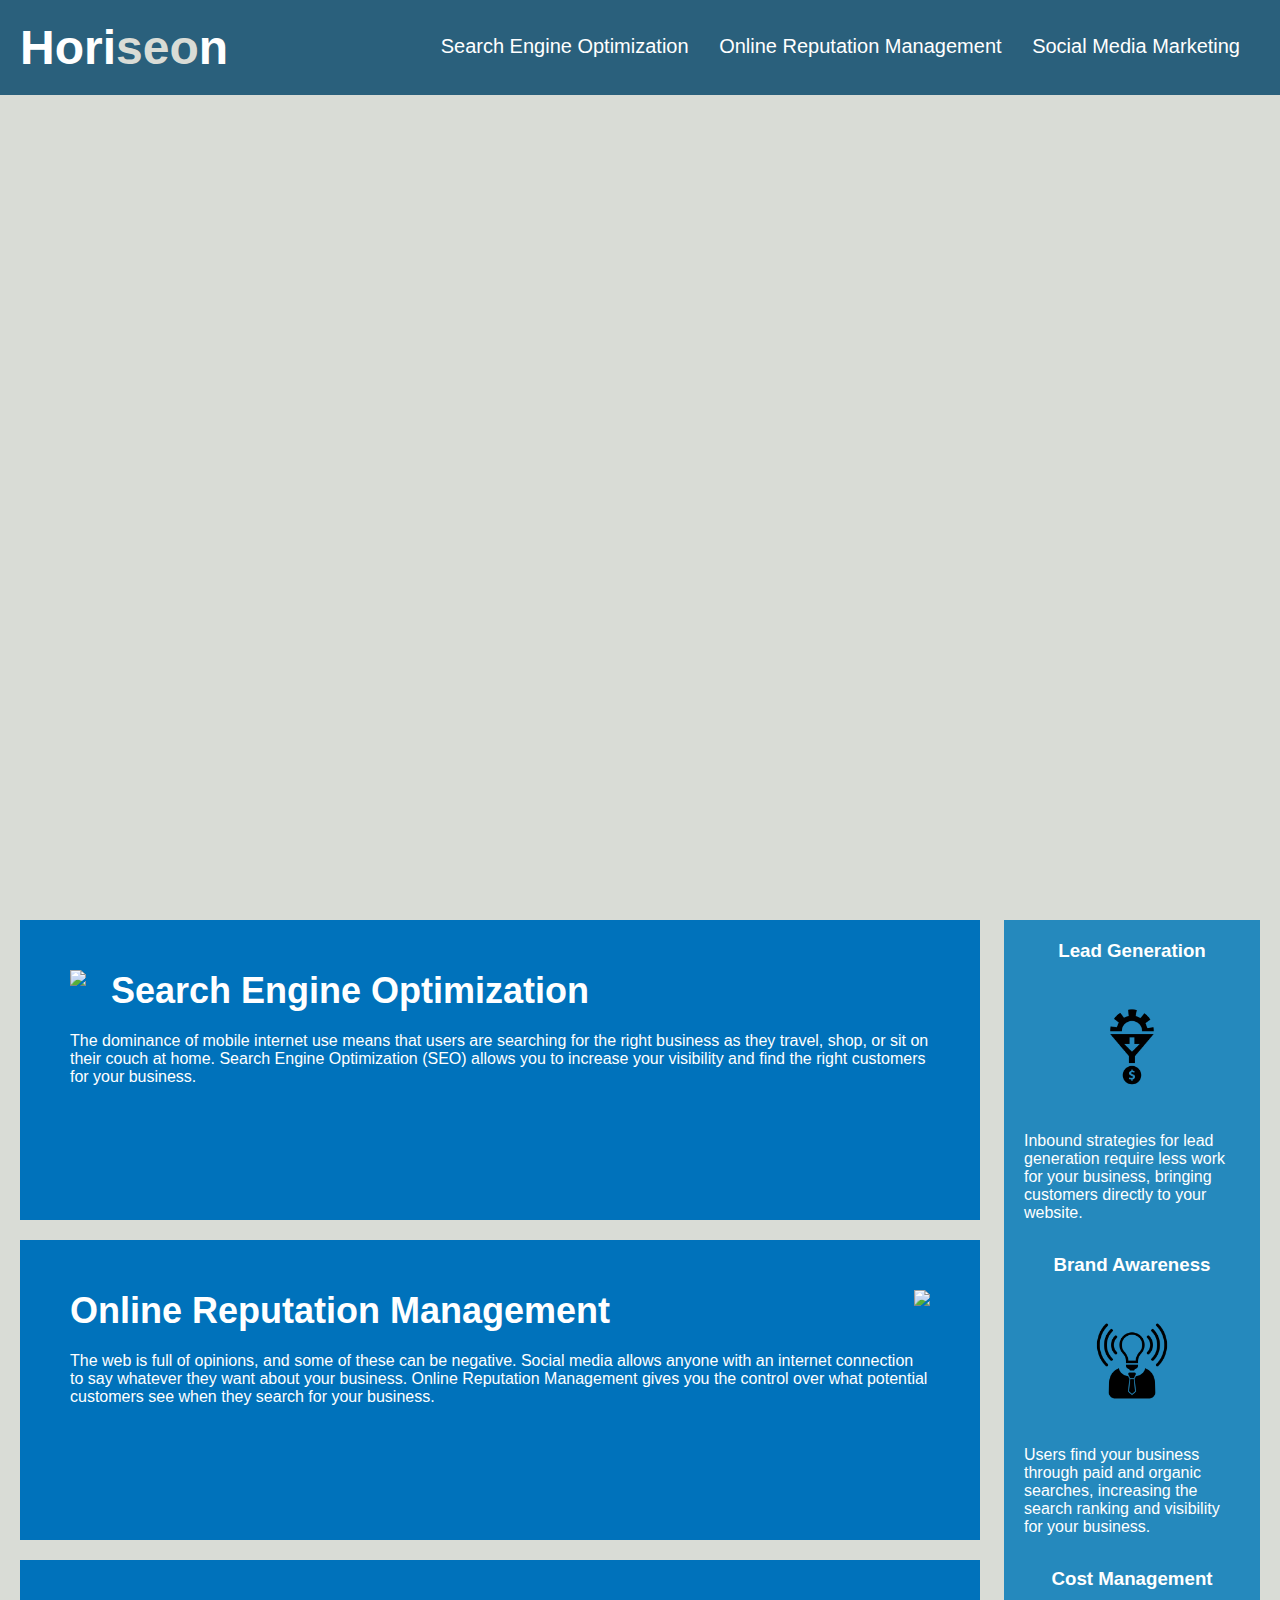
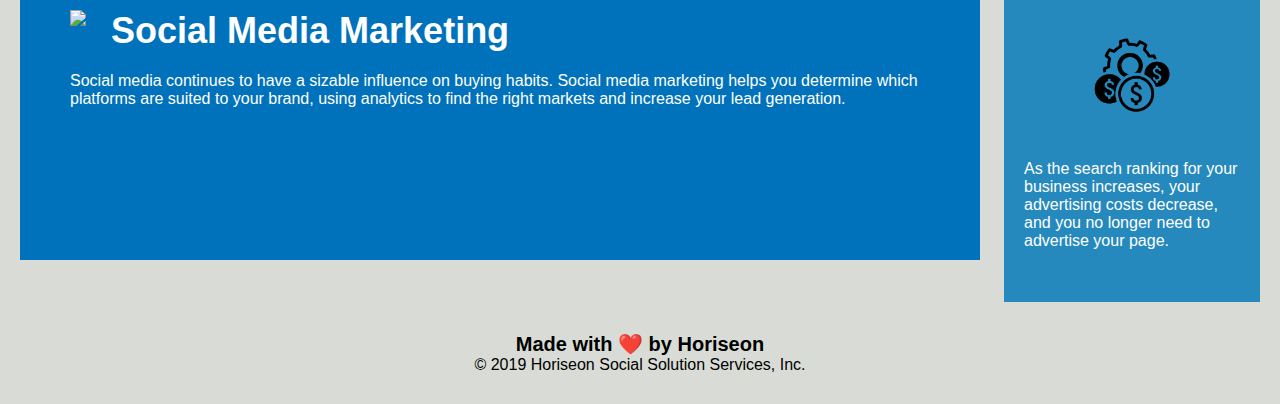
==== urban-octo-telegram-main/Develop/index.html @ 8c3fd993 "starter code" ====
<!DOCTYPE html>
<html lang="en-us">

<head>
    <meta charset="UTF-8" />
    <link rel="stylesheet" href="./assets/css/style.css">
    <title>website</title>
</head>

<body>
    <div class="header">
        <h1>Hori<span class="seo">seo</span>n</h1>
        <div>
            <ul>
                <li>
                    <a href="#search-engine-optimization">Search Engine Optimization</a>
                </li>
                <li>
                    <a href="#online-reputation-management">Online Reputation Management</a>
                </li>
                <li>
                    <a href="#social-media-marketing">Social Media Marketing</a>
                </li>
            </ul>
        </div>
    </div>
    <div class="hero"></div>
    <div class="content">
        <div class="search-engine-optimization">
            <img src="./assets/images/search-engine-optimization.jpg" class="float-left" />
            <h2>Search Engine Optimization</h2>
            <p>
                The dominance of mobile internet use means that users are searching for the right business as they travel, shop, or sit on their couch at home. Search Engine Optimization (SEO) allows you to increase your visibility and find the right customers for your business.
            </p>
        </div>
        <div id="online-reputation-management" class="online-reputation-management">
            <img src="./assets/images/online-reputation-management.jpg" class="float-right" />
            <h2>Online Reputation Management</h2>
            <p>
                The web is full of opinions, and some of these can be negative. Social media allows anyone with an internet connection to say whatever they want about your business. Online Reputation Management gives you the control over what potential customers see when they search for your business.
            </p>
        </div>
        <div id="social-media-marketing" class="social-media-marketing">
            <img src="./assets/images/social-media-marketing.jpg" class="float-left" />
            <h2>Social Media Marketing</h2>
            <p>
                Social media continues to have a sizable influence on buying habits. Social media marketing helps you determine which platforms are suited to your brand, using analytics to find the right markets and increase your lead generation.
            </p>
        </div>
    </div>
    <div class="benefits">
        <div class="benefit-lead">
            <h3>Lead Generation</h3>
            <img src="./assets/images/lead-generation.png" />
            <p>
                Inbound strategies for lead generation require less work for your business, bringing customers directly to your website.
            </p>
        </div>
        <div class="benefit-brand">
            <h3>Brand Awareness</h3>
            <img src="./assets/images/brand-awareness.png" />
            <p>
                Users find your business through paid and organic searches, increasing the search ranking and visibility for your business.
            </p>
        </div>
        <div class="benefit-cost">
            <h3>Cost Management</h3>
            <img src="./assets/images/cost-management.png"></img>
            <p>
                As the search ranking for your business increases, your advertising costs decrease, and you no longer need to advertise your page.
            </p>
        </div>
    </div>
    <div class="footer">
        <h2>Made with ❤️️ by Horiseon</h2>
        <p>
            &copy; 2019 Horiseon Social Solution Services, Inc.
        </p>
    </div>
</body>

</html>
---- urban-octo-telegram-main/Develop/assets/css/style.css ----
* {
    box-sizing: border-box;
    padding: 0;
    margin: 0;
}

body {
    background-color: #d9dcd6;
}

.header {
    padding: 20px;
    font-family: 'Trebuchet MS', 'Lucida Sans Unicode', 'Lucida Grande', 'Lucida Sans', Arial, sans-serif;
    background-color: #2a607c;
    color: #ffffff;
}

.header h1 {
    display: inline-block;
    font-size: 48px;
}

.header h1 .seo {
    color: #d9dcd6;
}

.header div {
    padding-top: 15px;
    margin-right: 20px;
    float: right;
    font-family: 'Gill Sans', 'Gill Sans MT', Calibri, 'Trebuchet MS', sans-serif;
    font-size: 20px;
}

.header div ul {
    list-style-type: none;
}

.header div ul li {
    display: inline-block;
    margin-left: 25px;
}

a {
    color: #ffffff;
    text-decoration: none;
}

p {
    font-size: 16px;
}

.hero {
    height: 800px;
    width: 100%;
    margin-bottom: 25px;
    background-image: url("../images/digital-marketing-meeting.jpg");
    background-size: cover;
    background-position: center;
}

.float-left {
    float: left;
    margin-right: 25px;
}

.float-right {
    float: right;
    margin-left: 25px;
}

.content {
    width: 75%;
    display: inline-block;
    margin-left: 20px;
}

.benefits {
    margin-right: 20px;
    padding: 20px;
    clear: both;
    float: right;
    width: 20%;
    height: 100%;
    font-family: 'Gill Sans', 'Gill Sans MT', Calibri, 'Trebuchet MS', sans-serif;
    background-color: #2589bd;
}

.benefit-lead {
    margin-bottom: 32px;
    color: #ffffff;
}

.benefit-brand {
    margin-bottom: 32px;
    color: #ffffff;
}

.benefit-cost {
    margin-bottom: 32px;
    color: #ffffff;
}

.benefit-lead h3 {
    margin-bottom: 10px;
    text-align: center;
}

.benefit-brand h3 {
    margin-bottom: 10px;
    text-align: center;
}

.benefit-cost h3 {
    margin-bottom: 10px;
    text-align: center;
}

.benefit-lead img {
    display: block;
    margin: 10px auto;
    max-width: 150px;
}

.benefit-brand img {
    display: block;
    margin: 10px auto;
    max-width: 150px;
}

.benefit-cost img {
    display: block;
    margin: 10px auto;
    max-width: 150px;
}

.search-engine-optimization {
    margin-bottom: 20px;
    padding: 50px;
    height: 300px;
    font-family: 'Gill Sans', 'Gill Sans MT', Calibri, 'Trebuchet MS', sans-serif;
    background-color: #0072bb;
    color: #ffffff;
}

.online-reputation-management {
    margin-bottom: 20px;
    padding: 50px;
    height: 300px;
    font-family: 'Gill Sans', 'Gill Sans MT', Calibri, 'Trebuchet MS', sans-serif;
    background-color: #0072bb;
    color: #ffffff;
}

.social-media-marketing {
    margin-bottom: 20px;
    padding: 50px;
    height: 300px;
    font-family: 'Gill Sans', 'Gill Sans MT', Calibri, 'Trebuchet MS', sans-serif;
    background-color: #0072bb;
    color: #ffffff;
}

.search-engine-optimization img {
    max-height: 200px;
}

.online-reputation-management img {
    max-height: 200px;
}

.social-media-marketing img {
    max-height: 200px;
}

.search-engine-optimization h2 {
    margin-bottom: 20px;
    font-size: 36px;
}

.online-reputation-management h2 {
    margin-bottom: 20px;
    font-size: 36px;
}

.social-media-marketing h2 {
    margin-bottom: 20px;
    font-size: 36px;
}

.footer {
    padding: 30px;
    clear: both;
    font-family: 'Trebuchet MS', 'Lucida Sans Unicode', 'Lucida Grande', 'Lucida Sans', Arial, sans-serif;
    text-align: center;
}

.footer h2 {
    font-size: 20px;
}
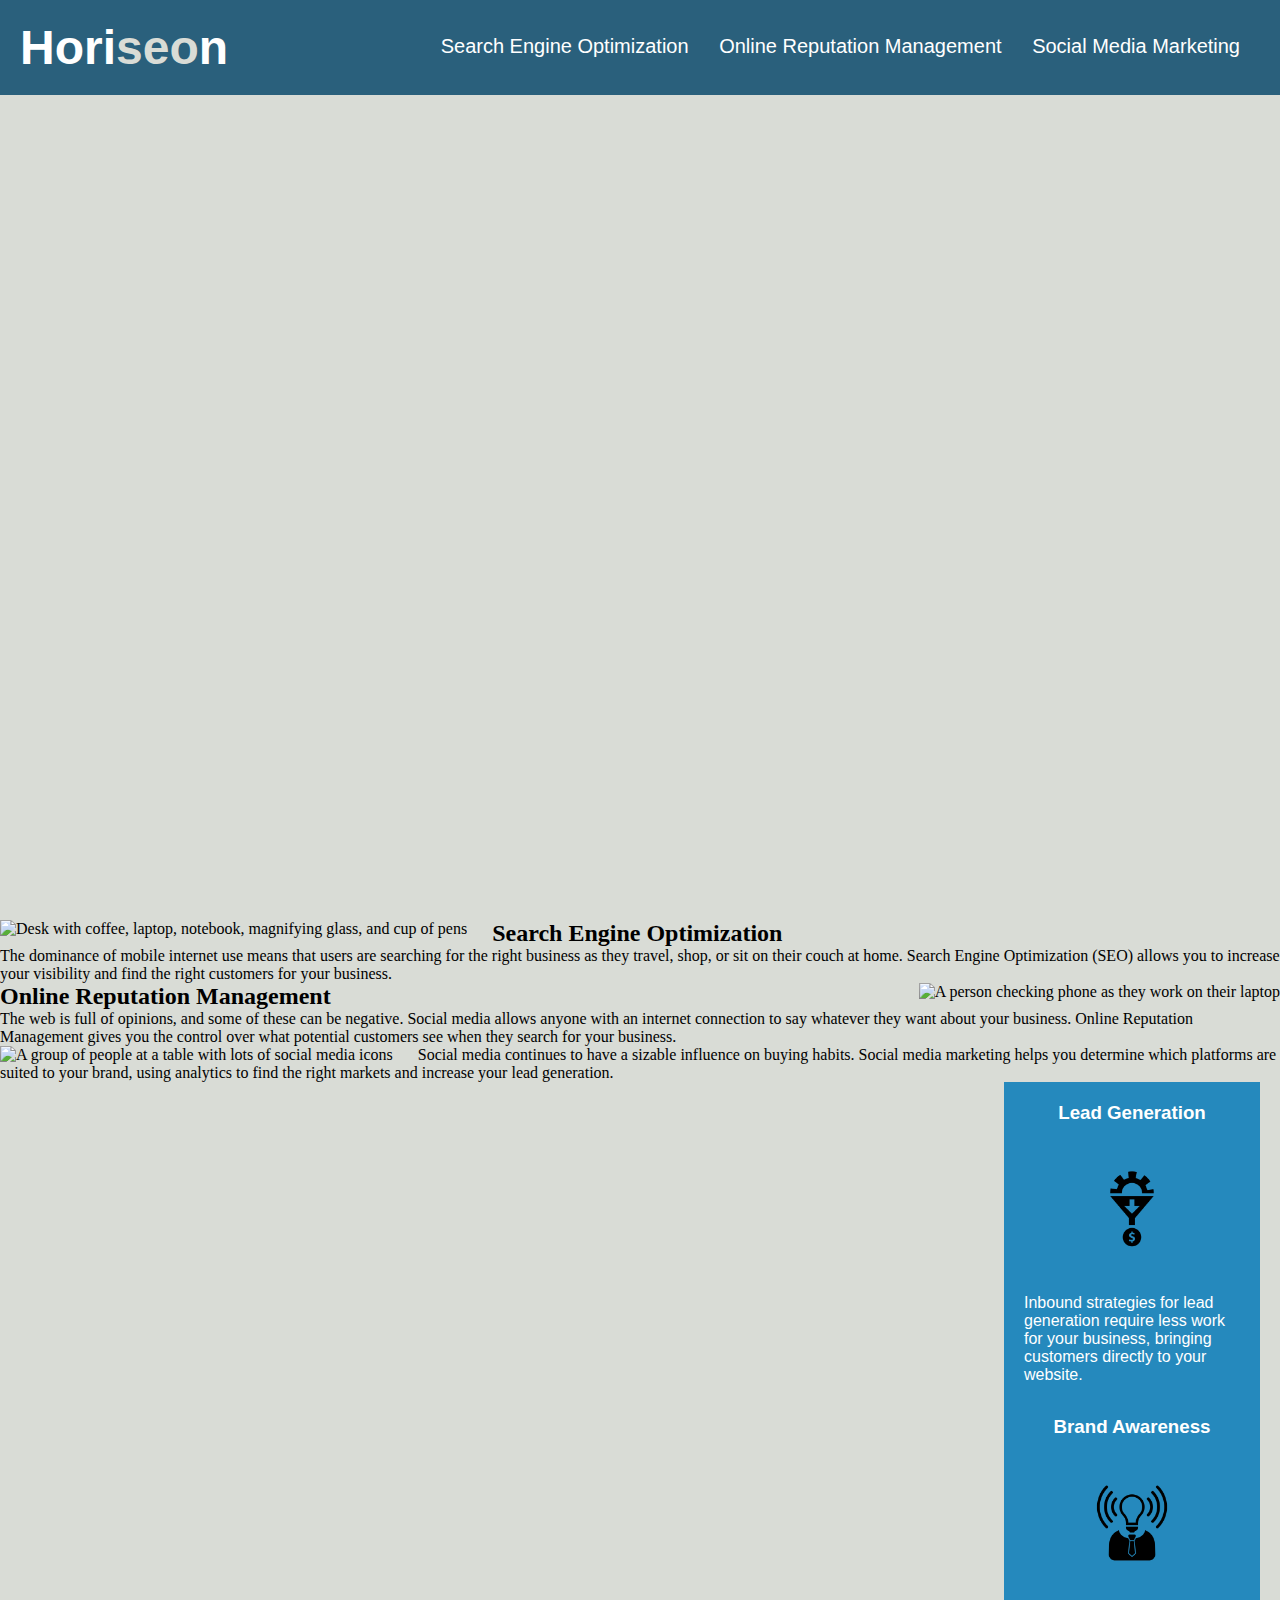
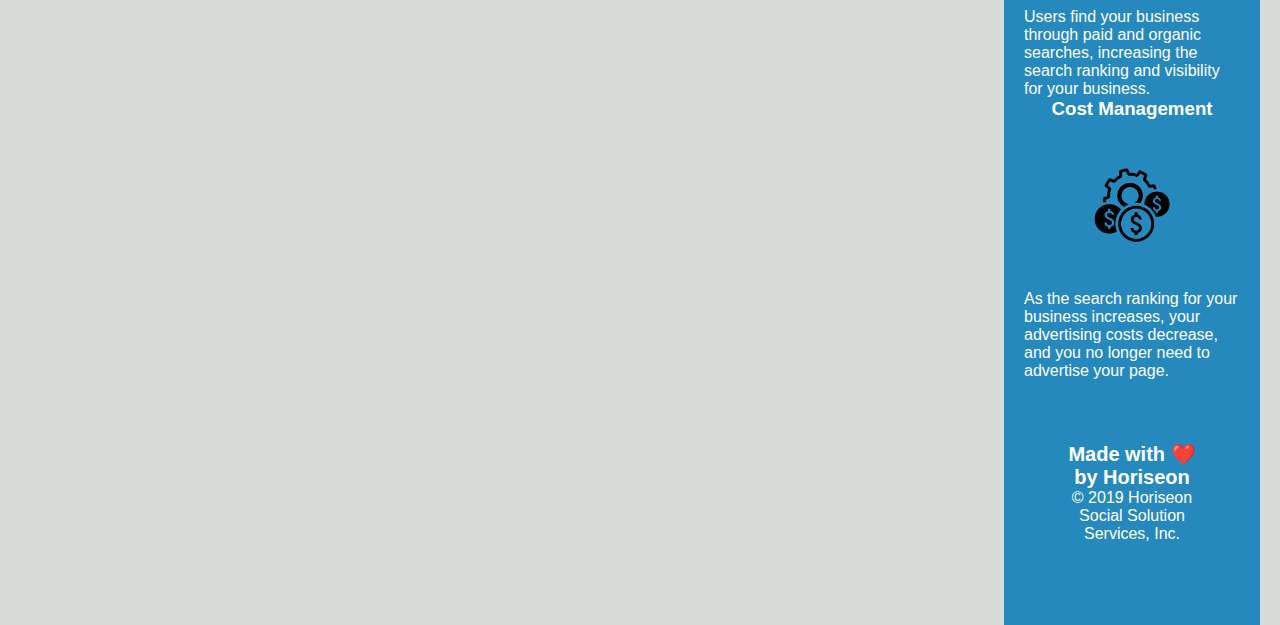
==== commit b4ed2350: "changed div elements to articles and added alt text for each image" ====
--- a/urban-octo-telegram-main/Develop/index.html
+++ b/urban-octo-telegram-main/Develop/index.html
@@ -4,12 +4,14 @@
 <head>
     <meta charset="UTF-8" />
     <link rel="stylesheet" href="./assets/css/style.css">
-    <title>website</title>
+    <title>Horiseon</title>
 </head>
 
 <body>
-    <div class="header">
-        <h1>Hori<span class="seo">seo</span>n</h1>
+    <!-- header/navigation-->
+    <header>
+    <section class="header">
+        <h1><a href="#">Hori<span class="seo">seo</span>n</a></h1>
         <div>
             <ul>
                 <li>
@@ -23,40 +25,46 @@
                 </li>
             </ul>
         </div>
-    </div>
-    <div class="hero"></div>
-    <div class="content">
-        <div class="search-engine-optimization">
-            <img src="./assets/images/search-engine-optimization.jpg" class="float-left" />
+    </section>
+    </header>
+    <!-- header/nav end-->
+
+    <!-- hero -->
+    <section class="hero" title="A diverse group of people gathered around a table"></section>
+    <!-- hero end-->
+
+    
+    <section class="services">
+        <article id="search-engine-optimization" class="service">
+            <img src="./assets/images/search-engine-optimization.jpg" class="float-left" alt="Desk with coffee, laptop, notebook, magnifying glass, and cup of pens" />
             <h2>Search Engine Optimization</h2>
             <p>
                 The dominance of mobile internet use means that users are searching for the right business as they travel, shop, or sit on their couch at home. Search Engine Optimization (SEO) allows you to increase your visibility and find the right customers for your business.
             </p>
-        </div>
-        <div id="online-reputation-management" class="online-reputation-management">
-            <img src="./assets/images/online-reputation-management.jpg" class="float-right" />
+        </article>
+        <article id="online-reputation-management" class="service">
+            <img src="./assets/images/online-reputation-management.jpg" class="float-right" alt=" A person checking phone as they work on their laptop" />
             <h2>Online Reputation Management</h2>
             <p>
                 The web is full of opinions, and some of these can be negative. Social media allows anyone with an internet connection to say whatever they want about your business. Online Reputation Management gives you the control over what potential customers see when they search for your business.
             </p>
-        </div>
-        <div id="social-media-marketing" class="social-media-marketing">
-            <img src="./assets/images/social-media-marketing.jpg" class="float-left" />
-            <h2>Social Media Marketing</h2>
+        </article>
+        <article id="social-media-marketing" class="service">
+            <img src="./assets/images/social-media-marketing.jpg" class="float-left" alt="A group of people at a table with lots of social media icons" />
             <p>
                 Social media continues to have a sizable influence on buying habits. Social media marketing helps you determine which platforms are suited to your brand, using analytics to find the right markets and increase your lead generation.
             </p>
         </div>
     </div>
-    <div class="benefits">
-        <div class="benefit-lead">
+    <section class="benefits">
+        <article class="benefit-lead">
             <h3>Lead Generation</h3>
             <img src="./assets/images/lead-generation.png" />
             <p>
                 Inbound strategies for lead generation require less work for your business, bringing customers directly to your website.
             </p>
-        </div>
-        <div class="benefit-brand">
+        </article>
+        <article class="benefit-brand">
             <h3>Brand Awareness</h3>
             <img src="./assets/images/brand-awareness.png" />
             <p>
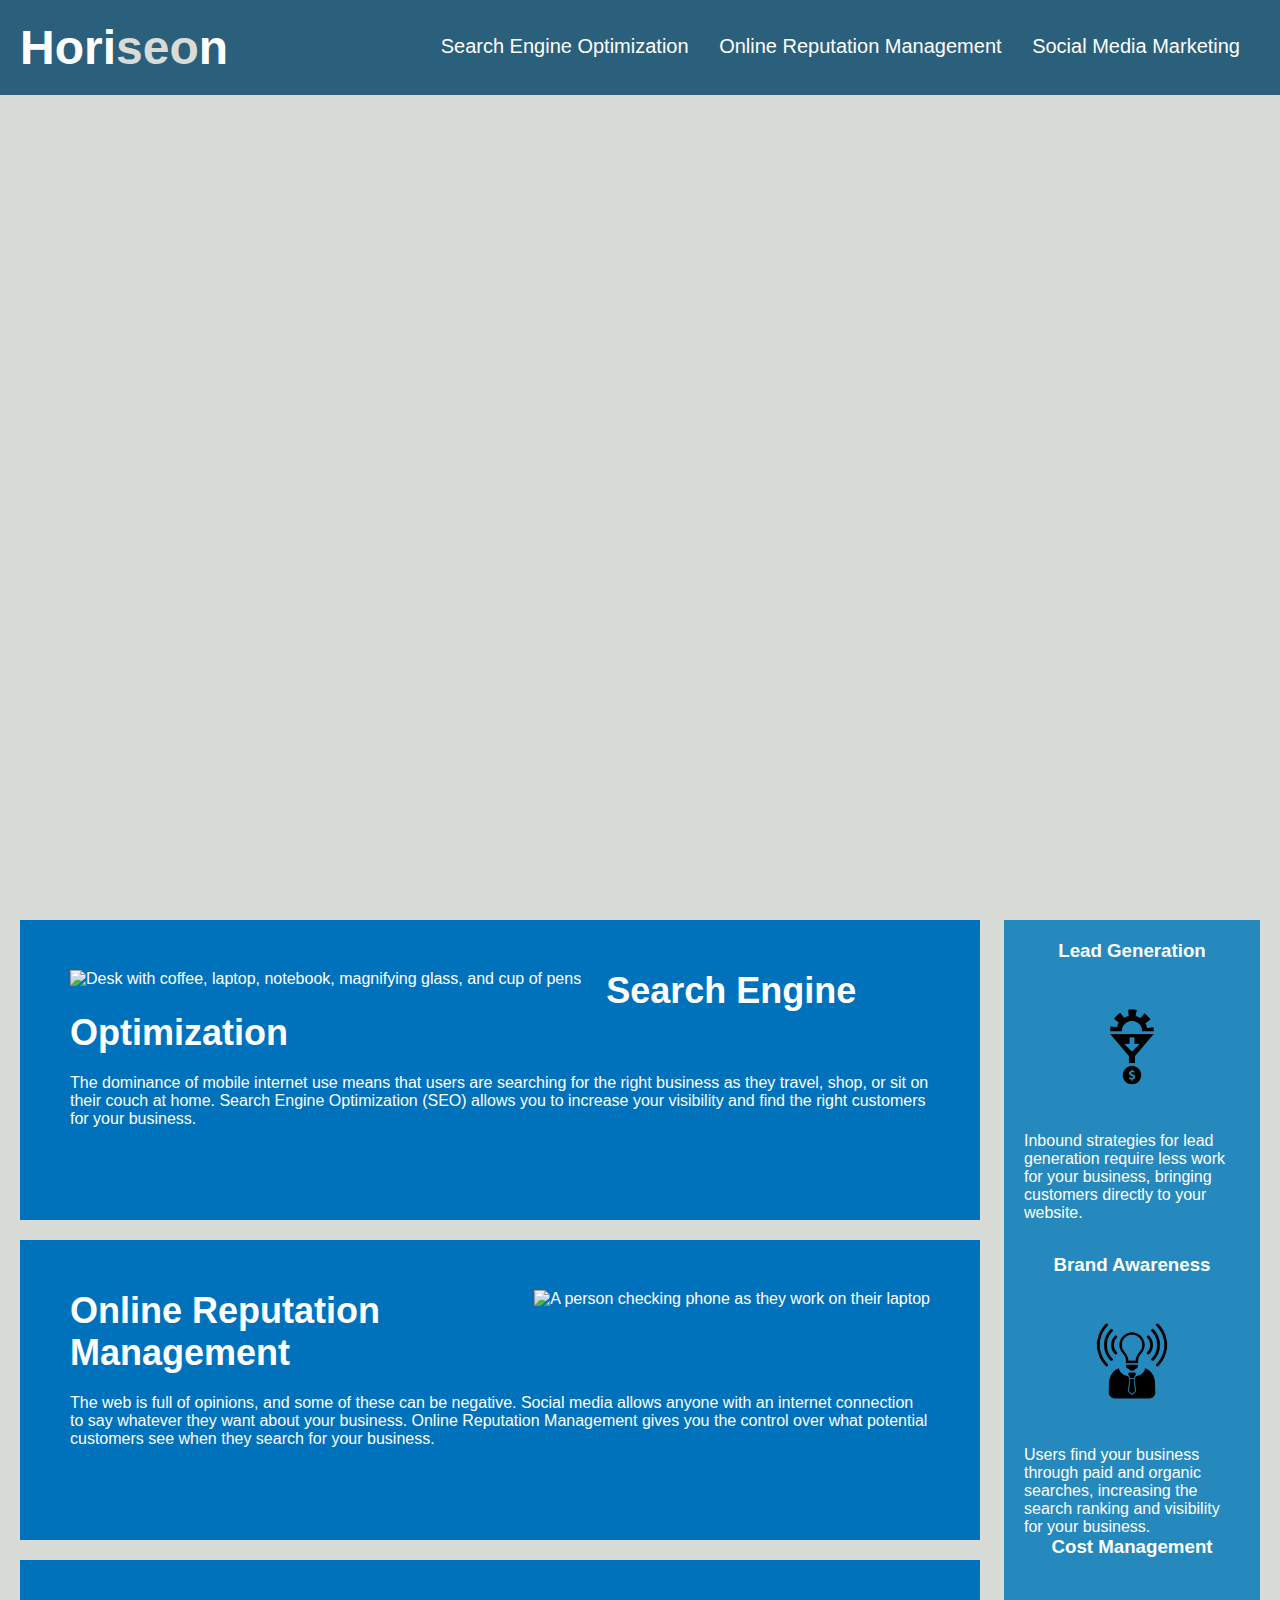
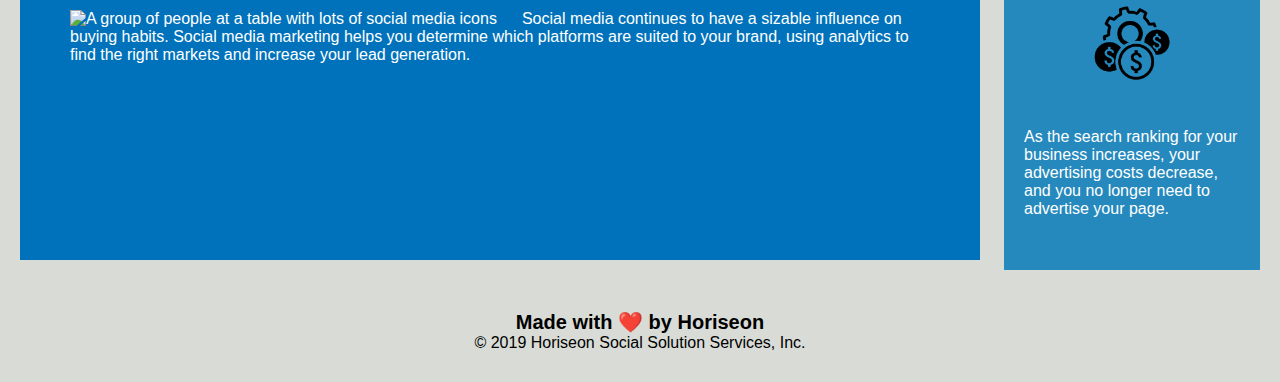
==== commit 1dc2b199: "fixed css to correlate with html/ added comments to code" ====
--- a/urban-octo-telegram-main/Develop/index.html
+++ b/urban-octo-telegram-main/Develop/index.html
@@ -11,8 +11,8 @@
     <!-- header/navigation-->
     <header>
     <section class="header">
-        <h1><a href="#">Hori<span class="seo">seo</span>n</a></h1>
-        <div>
+        <h1>Hori<span class="seo">seo</span>n</h1>
+        <nav>
             <ul>
                 <li>
                     <a href="#search-engine-optimization">Search Engine Optimization</a>
@@ -24,7 +24,7 @@
                     <a href="#social-media-marketing">Social Media Marketing</a>
                 </li>
             </ul>
-        </div>
+        </nav>
     </section>
     </header>
     <!-- header/nav end-->
@@ -33,7 +33,7 @@
     <section class="hero" title="A diverse group of people gathered around a table"></section>
     <!-- hero end-->
 
-    
+<!-- services-->
     <section class="services">
         <article id="search-engine-optimization" class="service">
             <img src="./assets/images/search-engine-optimization.jpg" class="float-left" alt="Desk with coffee, laptop, notebook, magnifying glass, and cup of pens" />
@@ -55,36 +55,46 @@
                 Social media continues to have a sizable influence on buying habits. Social media marketing helps you determine which platforms are suited to your brand, using analytics to find the right markets and increase your lead generation.
             </p>
         </div>
-    </div>
+    </article>
+    </section>
+    <!-- services end -->
+
+    <!-- benefits -->
     <section class="benefits">
-        <article class="benefit-lead">
+        <article class="benefit">
             <h3>Lead Generation</h3>
             <img src="./assets/images/lead-generation.png" />
             <p>
                 Inbound strategies for lead generation require less work for your business, bringing customers directly to your website.
             </p>
         </article>
-        <article class="benefit-brand">
+        <article class="benefit">
             <h3>Brand Awareness</h3>
             <img src="./assets/images/brand-awareness.png" />
             <p>
                 Users find your business through paid and organic searches, increasing the search ranking and visibility for your business.
             </p>
         </div>
-        <div class="benefit-cost">
+        <div class="benefit">
             <h3>Cost Management</h3>
             <img src="./assets/images/cost-management.png"></img>
             <p>
                 As the search ranking for your business increases, your advertising costs decrease, and you no longer need to advertise your page.
             </p>
-        </div>
-    </div>
+        </article>
+    </section>
+
+    <!-- benefits end-->
+
+    <!-- footer-->
     <div class="footer">
         <h2>Made with ❤️️ by Horiseon</h2>
         <p>
             &copy; 2019 Horiseon Social Solution Services, Inc.
         </p>
     </div>
+
+   <!-- footer end--> 
 </body>
 
 </html>
--- a/urban-octo-telegram-main/Develop/assets/css/style.css
+++ b/urban-octo-telegram-main/Develop/assets/css/style.css
@@ -1,3 +1,4 @@
+/* global/ body styling start */
 * {
     box-sizing: border-box;
     padding: 0;
@@ -6,7 +7,11 @@
 
 body {
     background-color: #d9dcd6;
+    font-size: 16px;
 }
+/* global/body styling end */
+
+/* header styling start */
 
 .header {
     padding: 20px;
@@ -24,7 +29,7 @@
     color: #d9dcd6;
 }
 
-.header div {
+.header nav {
     padding-top: 15px;
     margin-right: 20px;
     float: right;
@@ -32,24 +37,26 @@
     font-size: 20px;
 }
 
-.header div ul {
+.header nav ul {
     list-style-type: none;
 }
 
-.header div ul li {
+.header nav ul li {
     display: inline-block;
     margin-left: 25px;
 }
 
-a {
+.header nav ul li a {
     color: #ffffff;
     text-decoration: none;
 }
+/* header styling end */
+/* p {
+    font-size: 16px;
+} */
 
-p {
-    font-size: 16px;
-}
 
+/* hero styling start */
 .hero {
     height: 800px;
     width: 100%;
@@ -58,7 +65,9 @@
     background-size: cover;
     background-position: center;
 }
+/* hero styling end */
 
+/* utility styling start */
 .float-left {
     float: left;
     margin-right: 25px;
@@ -68,15 +77,39 @@
     float: right;
     margin-left: 25px;
 }
+/* utility styling end */
 
-.content {
+/* services styling start */
+.services {
     width: 75%;
     display: inline-block;
     margin-left: 20px;
 }
+.service {
+    margin-bottom: 20px;
+    padding: 50px;
+    height: 300px;
+    font-family: 'Gill Sans', 'Gill Sans MT', Calibri, 'Trebuchet MS', sans-serif;
+    background-color: #0072bb;
+    color: #ffffff;
+}
+.service h2{
+    margin-bottom: 20px;
+    font-size: 36px;   
+}
+.service img {
+    max-height: 200px;
+}
+/*services styling end */
+
+
+
+
+/* benefits styling start*/
 
 .benefits {
     margin-right: 20px;
+    margin-left: 20px;
     padding: 20px;
     clear: both;
     float: right;
@@ -85,109 +118,22 @@
     font-family: 'Gill Sans', 'Gill Sans MT', Calibri, 'Trebuchet MS', sans-serif;
     background-color: #2589bd;
 }
-
-.benefit-lead {
+.benefit {
     margin-bottom: 32px;
     color: #ffffff;
 }
-
-.benefit-brand {
-    margin-bottom: 32px;
-    color: #ffffff;
-}
-
-.benefit-cost {
-    margin-bottom: 32px;
-    color: #ffffff;
-}
-
-.benefit-lead h3 {
+.benefit h3 {
     margin-bottom: 10px;
     text-align: center;
 }
-
-.benefit-brand h3 {
-    margin-bottom: 10px;
-    text-align: center;
-}
-
-.benefit-cost h3 {
-    margin-bottom: 10px;
-    text-align: center;
-}
-
-.benefit-lead img {
+.benefit img{
     display: block;
     margin: 10px auto;
     max-width: 150px;
 }
+/* benefits styling end */
 
-.benefit-brand img {
-    display: block;
-    margin: 10px auto;
-    max-width: 150px;
-}
-
-.benefit-cost img {
-    display: block;
-    margin: 10px auto;
-    max-width: 150px;
-}
-
-.search-engine-optimization {
-    margin-bottom: 20px;
-    padding: 50px;
-    height: 300px;
-    font-family: 'Gill Sans', 'Gill Sans MT', Calibri, 'Trebuchet MS', sans-serif;
-    background-color: #0072bb;
-    color: #ffffff;
-}
-
-.online-reputation-management {
-    margin-bottom: 20px;
-    padding: 50px;
-    height: 300px;
-    font-family: 'Gill Sans', 'Gill Sans MT', Calibri, 'Trebuchet MS', sans-serif;
-    background-color: #0072bb;
-    color: #ffffff;
-}
-
-.social-media-marketing {
-    margin-bottom: 20px;
-    padding: 50px;
-    height: 300px;
-    font-family: 'Gill Sans', 'Gill Sans MT', Calibri, 'Trebuchet MS', sans-serif;
-    background-color: #0072bb;
-    color: #ffffff;
-}
-
-.search-engine-optimization img {
-    max-height: 200px;
-}
-
-.online-reputation-management img {
-    max-height: 200px;
-}
-
-.social-media-marketing img {
-    max-height: 200px;
-}
-
-.search-engine-optimization h2 {
-    margin-bottom: 20px;
-    font-size: 36px;
-}
-
-.online-reputation-management h2 {
-    margin-bottom: 20px;
-    font-size: 36px;
-}
-
-.social-media-marketing h2 {
-    margin-bottom: 20px;
-    font-size: 36px;
-}
-
+/* footer styling start */
 .footer {
     padding: 30px;
     clear: both;
@@ -198,3 +144,4 @@
 .footer h2 {
     font-size: 20px;
 }
+/* footer styling end 
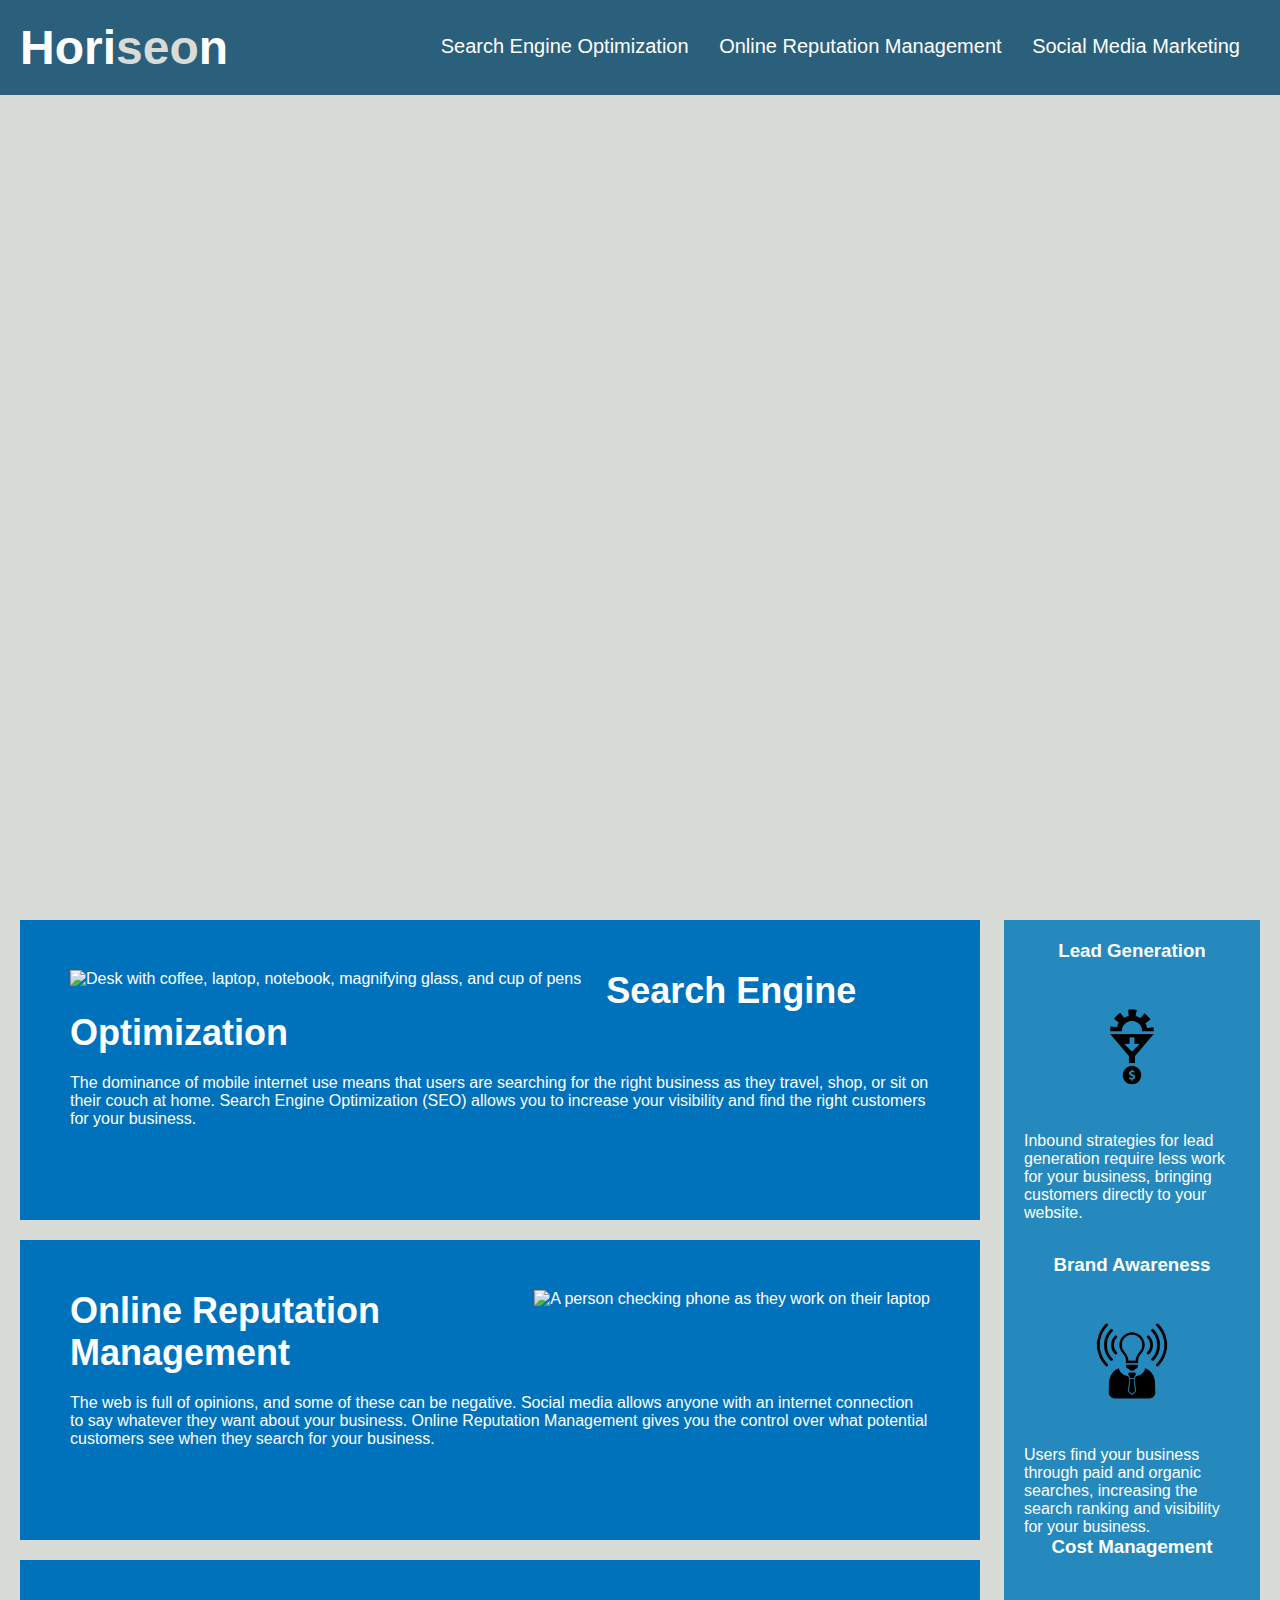
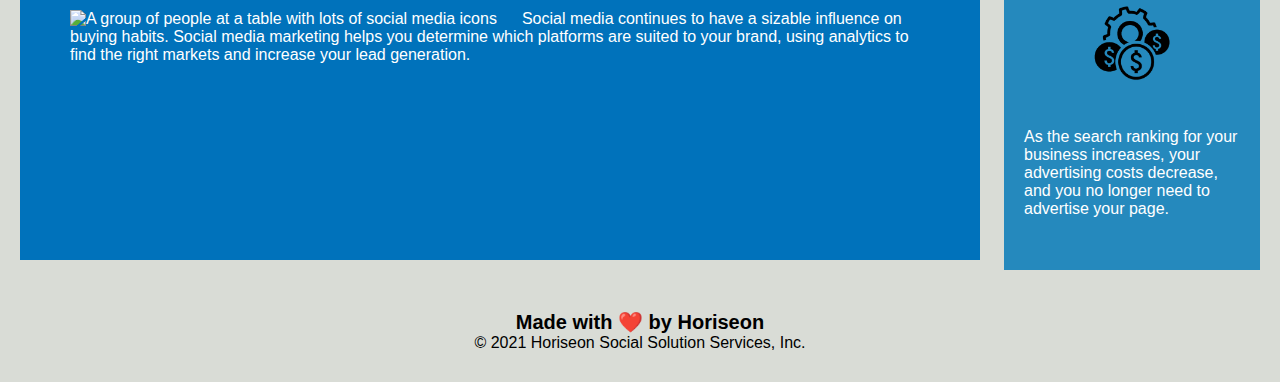
==== commit 99828ea9: "changed to current year/final update" ====
--- a/urban-octo-telegram-main/Develop/index.html
+++ b/urban-octo-telegram-main/Develop/index.html
@@ -90,7 +90,7 @@
     <div class="footer">
         <h2>Made with ❤️️ by Horiseon</h2>
         <p>
-            &copy; 2019 Horiseon Social Solution Services, Inc.
+            &copy; 2021 Horiseon Social Solution Services, Inc.
         </p>
     </div>
 
